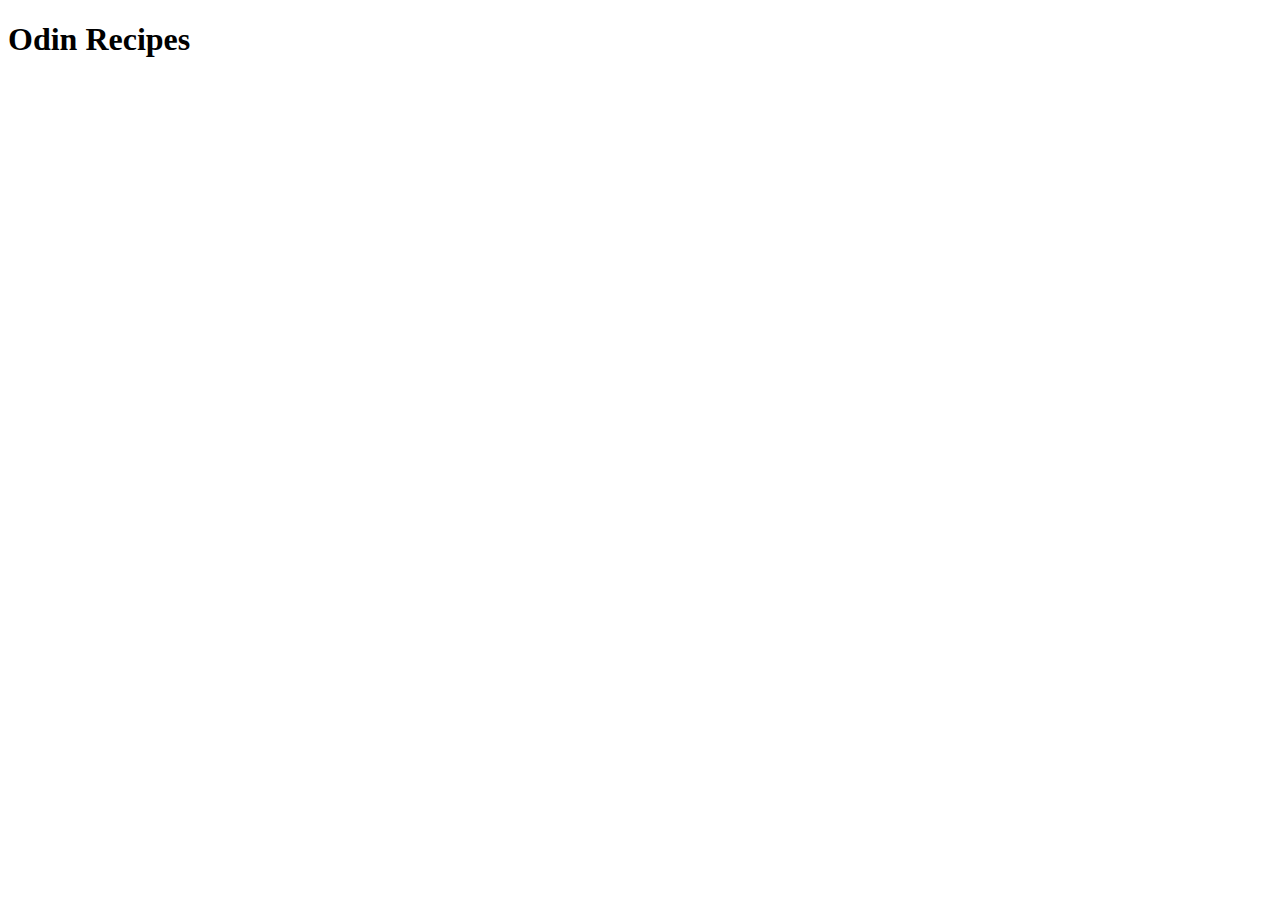
==== index.html @ 77d3485e "created an index.html file and followed iter 1" ====
<!DOCTYPE html>
<html>
    <head>
        <meta charset="UTF-8">
        <meta name="viewpoint" content="width=device-width, initial-scale=1.0">
    </head>
    <body>
        <h1>Odin Recipes</h1>
    </body>
</html>
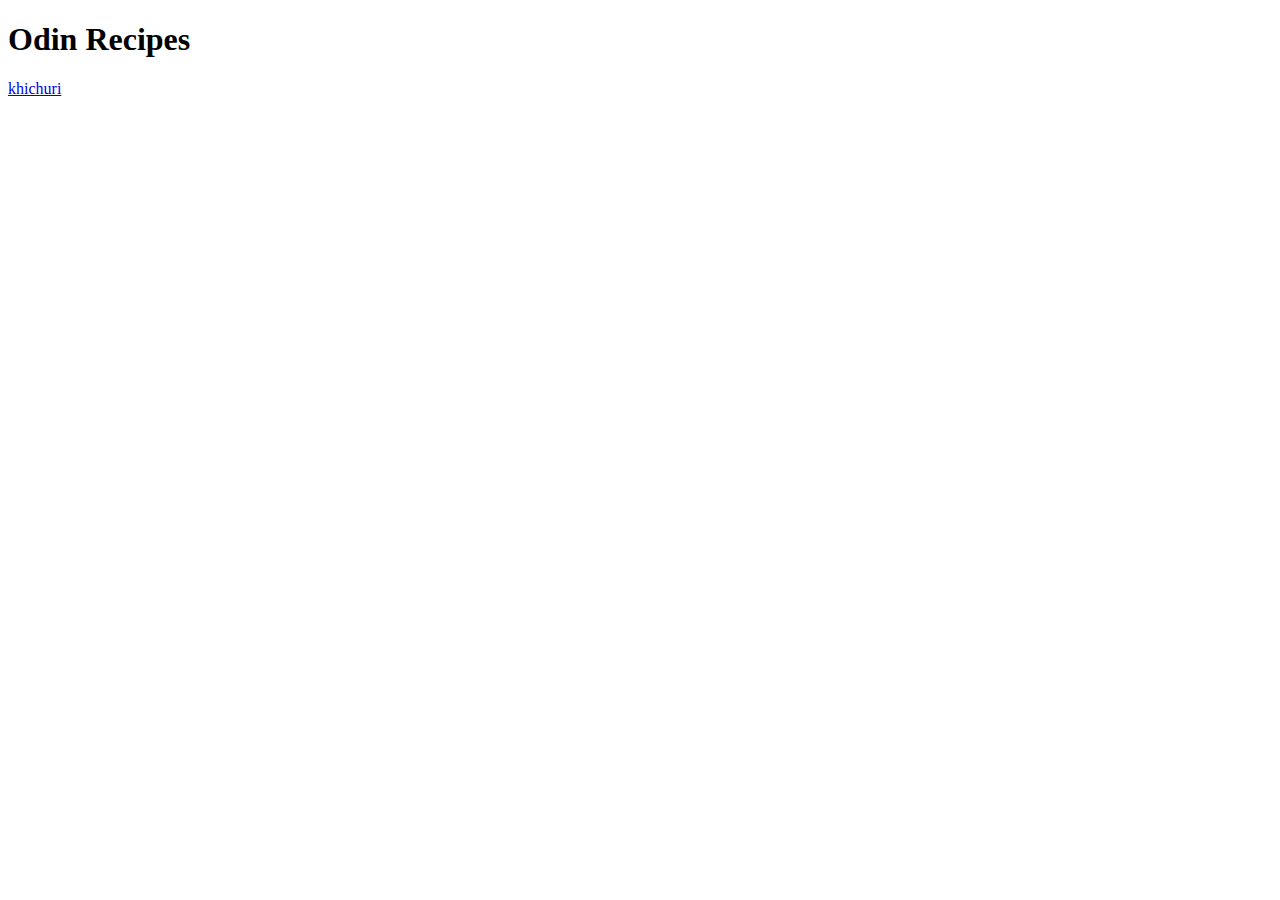
==== commit 1c53894e: "added a link to recipe page to the index.html" ====
--- a/index.html
+++ b/index.html
@@ -6,5 +6,6 @@
     </head>
     <body>
         <h1>Odin Recipes</h1>
+        <a href="recipes/khichuri.html">khichuri</a>
     </body>
 </html>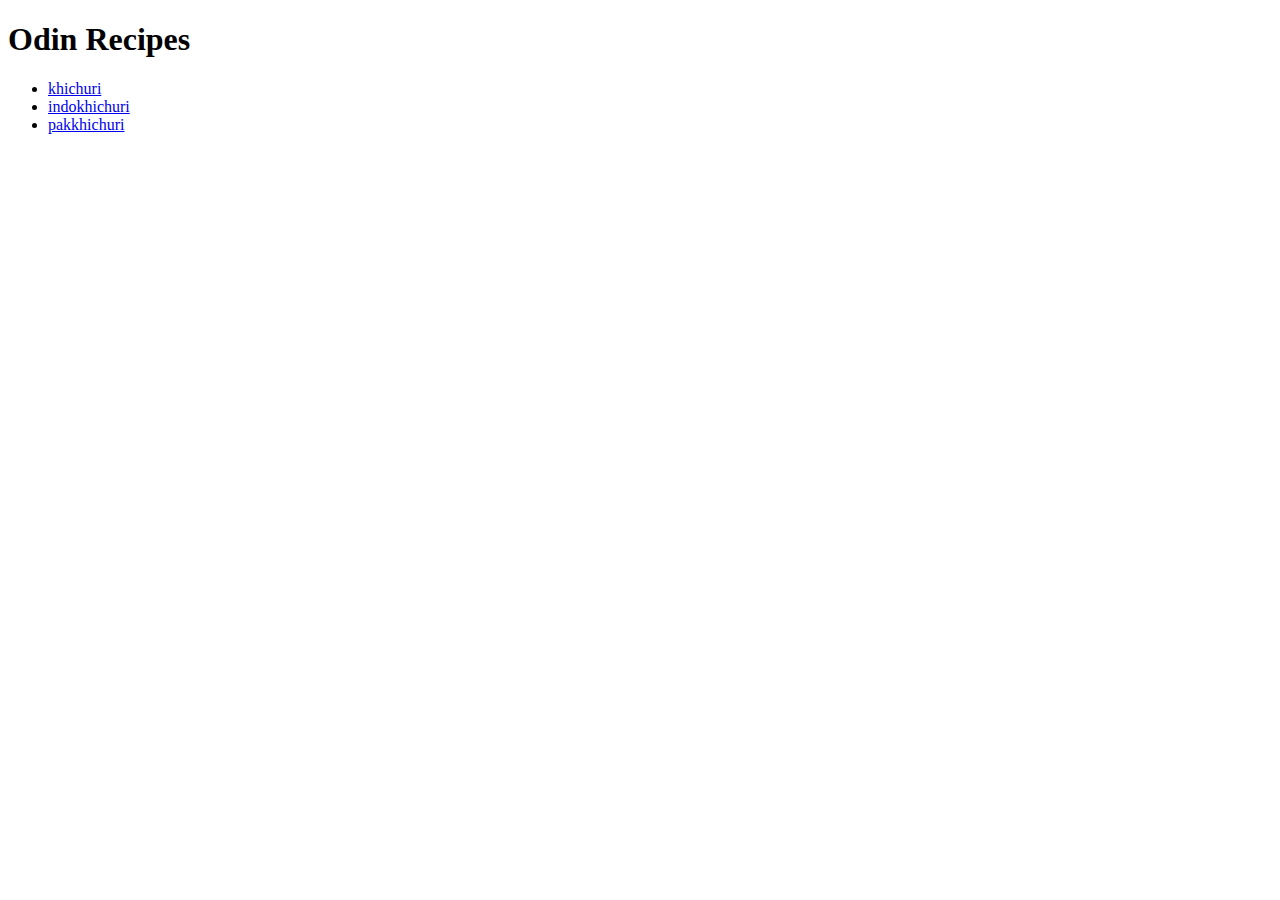
==== commit 2c562857: "added more recipes" ====
--- a/index.html
+++ b/index.html
@@ -6,6 +6,11 @@
     </head>
     <body>
         <h1>Odin Recipes</h1>
-        <a href="recipes/khichuri.html">khichuri</a>
+        <ul>
+            <li><a href="recipes/khichuri.html">khichuri</a></li>
+            <li><a href="recipes/indokhichuri.html">indokhichuri</a></li>
+            <li><a href="recipes/pakkhichuri.html">pakkhichuri</a></li>
+        </ul>
+        
     </body>
 </html>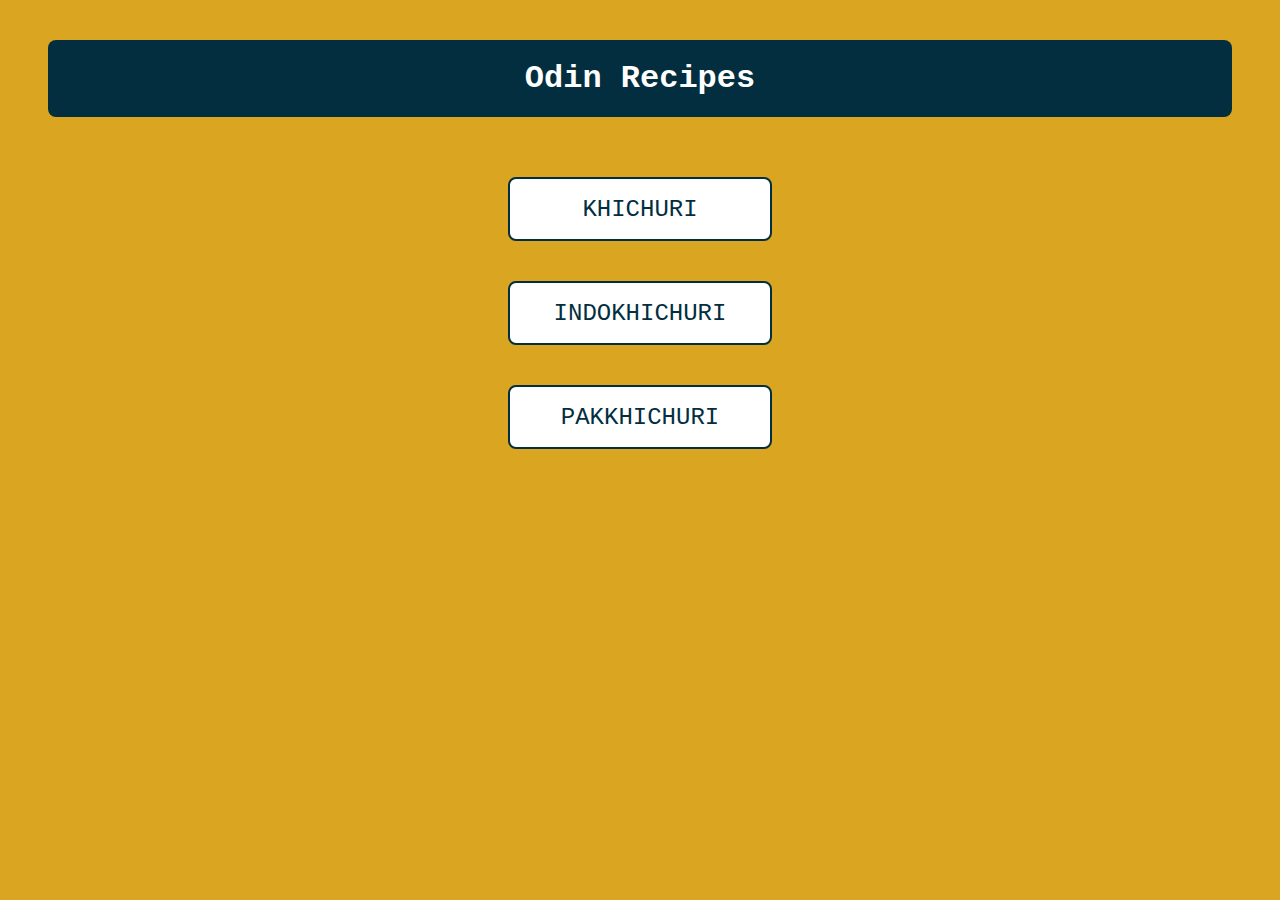
==== commit f34e43b6: "added lots of styling to files" ====
--- a/index.html
+++ b/index.html
@@ -3,11 +3,12 @@
     <head>
         <meta charset="UTF-8">
         <meta name="viewpoint" content="width=device-width, initial-scale=1.0">
+        <link rel="stylesheet" href="styles.css">
     </head>
     <body>
-        <h1>Odin Recipes</h1>
+        <h1 class="or">Odin Recipes</h1>
         <ul>
-            <li><a href="recipes/khichuri.html">khichuri</a></li>
+            <li><a href="recipes/newkhichuri.html">khichuri</a></li>
             <li><a href="recipes/indokhichuri.html">indokhichuri</a></li>
             <li><a href="recipes/pakkhichuri.html">pakkhichuri</a></li>
         </ul>
--- a/styles.css
+++ b/styles.css
@@ -0,0 +1,54 @@
+body{
+    font-family: 'Courier New', Courier, monospace;
+    background-color: goldenrod;
+}
+
+.or{
+    background-color: rgb(2, 46, 63);
+    text-align: center;
+    color: white;
+    border-radius: 8px;
+    padding: 20px;
+    margin: 40px;
+}
+
+ul{
+    list-style: none;
+    padding: 0;
+    margin: 0;
+    display: flex;
+    flex-direction: column;
+    align-items: center;
+
+}
+ul li{
+    background-color: white;
+    width: 200px;
+    height: 50px;
+    margin: 20px;
+    padding: 5px 30px;
+    display: flex;
+    align-items: center;
+    justify-content: center;
+    border: 2px solid rgb(2, 46, 63);
+    border-radius: 8px;
+    transition: background-color 0.3s ease, transform 0.3s ease;
+
+}
+ul li:hover {
+    background-color: rgb(2, 46, 63);; /* Change background on hover */
+    transform: scale(1.05); /* Slightly enlarge the item on hover */
+}
+ul li a{
+    color: rgb(2, 46, 63);
+    text-decoration: none;
+    font-size: 24px ;
+    text-transform: uppercase;
+    transition: background-color 0.3s ease, transform 0.3s ease;
+
+}
+ul li:hover a {
+    color: #fff; /* Change text color to white on hover */
+    background-color: rgb(2, 46, 63); /* Ensure background-color is updated for the <a> on hover */
+}
+
